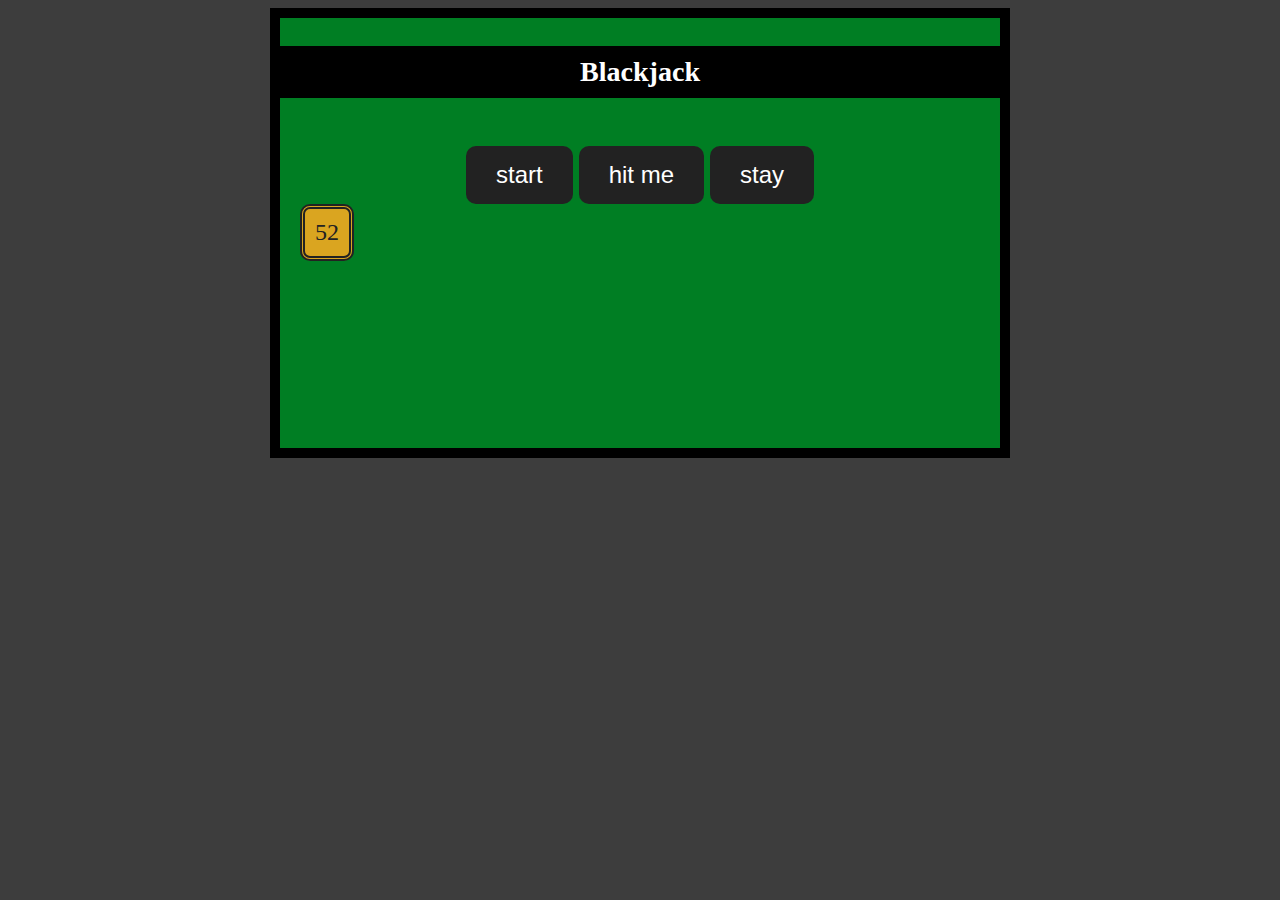
==== index.html @ 1ced5a0f "moved to parent" ====
<!DOCTYPE html>
<html lang="en">
  <head>
      <meta charset="UTF-8">
      <meta http-equiv="X-UA-Compatible" cont`ent="IE=edge">
      <meta name="viewport" content="width=device-width, initial-scale=1.0">
      <title>blackjack</title>
      <link rel="stylesheet" href ="style.css">
  </head>
  <body>
    <body>
        <div class="game">
            <h3>Blackjack</h3>
    
            <div class="game-body">
                <div class="game-options">
                    <input type="button" id="btnStart" class="btn" value="start" onclick="startblackjack()">
                    <input type="button" class="btn" value="hit me" onclick="hitMe()">
                    <input type="button" class="btn" value="stay" onclick="stay()">
                </div>
    
                <div class="status" id="status"></div>
    
                <div id="deck" class="deck">
                    <div id="deckcount">52</div>
                </div>
    
                <div id="players" class="players">
                </div>
    
                <div class="clear"></div>
            </div>
        </div>
        <script src="main.js" async defer></script>
    </body>

  </body>
</html>
---- style.css ----
body {
	background-color: #3d3d3d;
}

#id {
	color: inherit;
}

.ninja {
	display: none;
}

.game {
	width: 720px;
	border: solid 1px #ddd;
	margin: 0 auto;
	background: #007e23;
	border: solid 10px;
	text-align: center;
	min-height: 430px;
	font-size: 1.5em;
}

.btn {
	border: none;
	padding: 15px 30px;
	border-radius: 10px;
	cursor: pointer;
	background: #222;
	color: white !important;
	font-size: 1em;
}

.btn:hover {
	background: #004910;
}

.game h3 {
	padding: 10px;
	background: black;
	color: white;
}

.game .game-body {
	padding: 20px;
}

.game .game-options {
	text-align: center;
}

.game .card {
	width: 50px;
	height: 80px;
	padding: 10px;
	border: solid 1px #222;
	background-color: gold;
	display: inline-block;
	border-radius: 10px;
	font-size: 10pt;
	text-align: center;
	margin: 3px;
	border: solid 3px;
	font-size: 1em;
}

.game .status {
	display: inline-block;
	background: goldenrod;
	border: solid 5px #222;
	border-radius: 10px;
	padding: 5px 20px;
	margin: 0 auto;
	margin-top: 10px;
	display: none;
}

.players {
	width: 500px;
	margin: 0 auto;
	margin-top: 20px;
	text-align: center;
}

.player {
	width: 40%;
	border: solid 5px #222;
	border-radius: 10px;
	padding: 10px;
	display: inline-block;
	margin: 1%;
	vertical-align: top;
	background: #808080;
}

.player.active {
	border: solid 5px gold;
}

.points {
	text-align: center;
	font-size: 20pt;
	font-weight: bold;
	margin: 10px;
}

.deck {
	float: left;
	background: goldenrod;
	color: #222;
	padding: 10px;
	border-radius: 10px;
	border: double 5px;
}
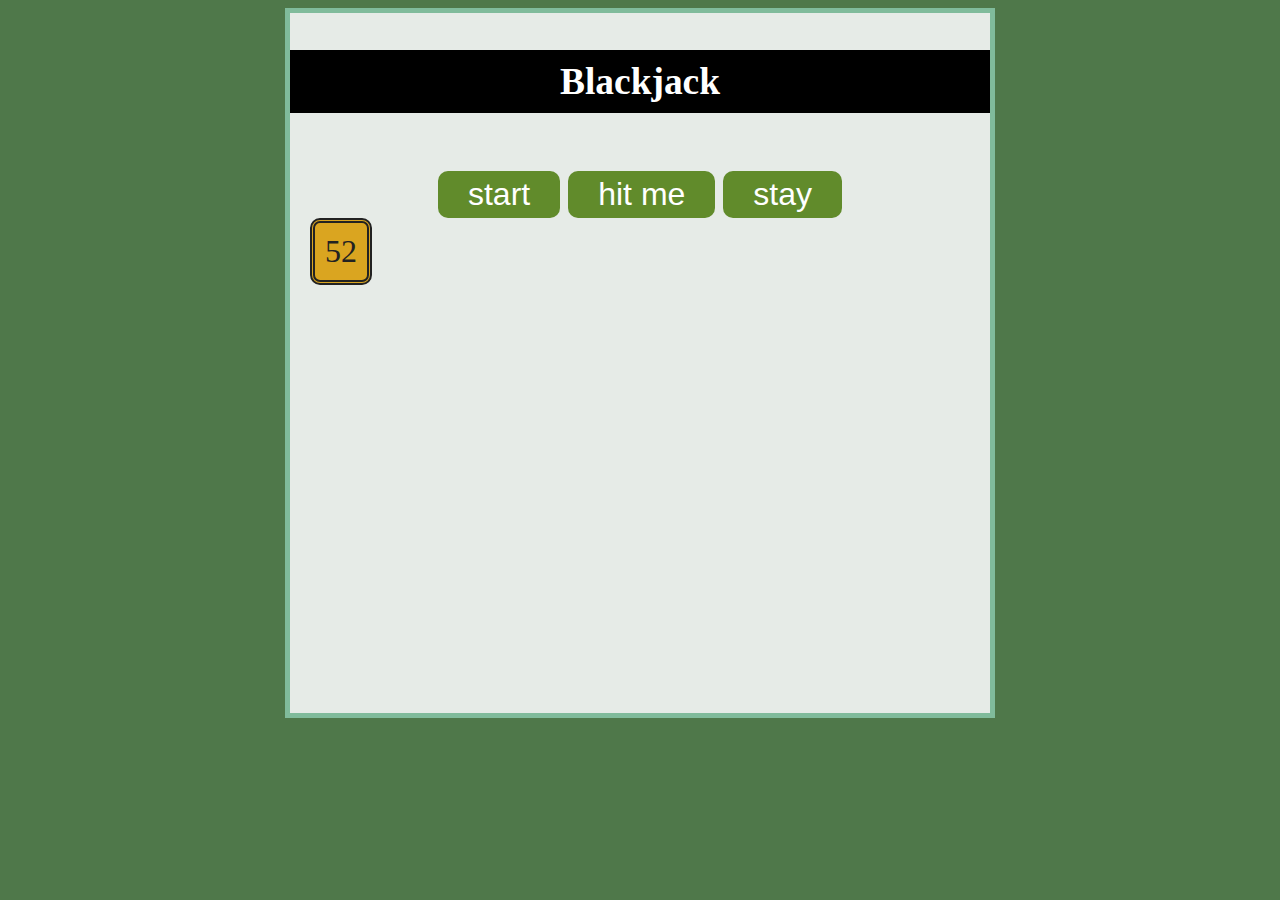
==== commit 2bb8b6c5: "BJ CONTROLS" ====
--- a/index.html
+++ b/index.html
@@ -33,6 +33,13 @@
         </div>
         <script src="main.js" async defer></script>
     </body>
-
+    <footer>
+        <script src="./Card.js"></script>
+        <script src="./Deck.js"></script>
+        <script src="./BlackJackPlayer.js"></script>
+        <script src="./BlackJackGame.js"></script>
+        <script src="./BlackJackGameControls.js"></script>
+        <script src="./app.js"></script>
+      </footer>
   </body>
 </html>--- a/style.css
+++ b/style.css
@@ -1,5 +1,5 @@
 body {
-	background-color: #3d3d3d;
+	background-color: #084202b6;
 }
 
 #id {
@@ -11,23 +11,26 @@
 }
 
 .game {
-	width: 720px;
-	border: solid 1px #ddd;
+	width: 700px;
+	border: solid 1px;
 	margin: 0 auto;
-	background: #007e23;
-	border: solid 10px;
+	background: #e6ebe7;
+	border: solid 5px;
+	border-color: rgb(128, 187, 155);
 	text-align: center;
-	min-height: 430px;
-	font-size: 1.5em;
+	min-height: 700px;
+	font-size: 2.0em;
+	font-family:fantasy;
 }
 
 .btn {
-	border: none;
-	padding: 15px 30px;
+	border: 10px;
+	border-radius: 10px; 
+	padding: 5px 30px;
 	border-radius: 10px;
 	cursor: pointer;
-	background: #222;
-	color: white !important;
+	background: rgb(97, 139, 43);
+	color: white;
 	font-size: 1em;
 }
 
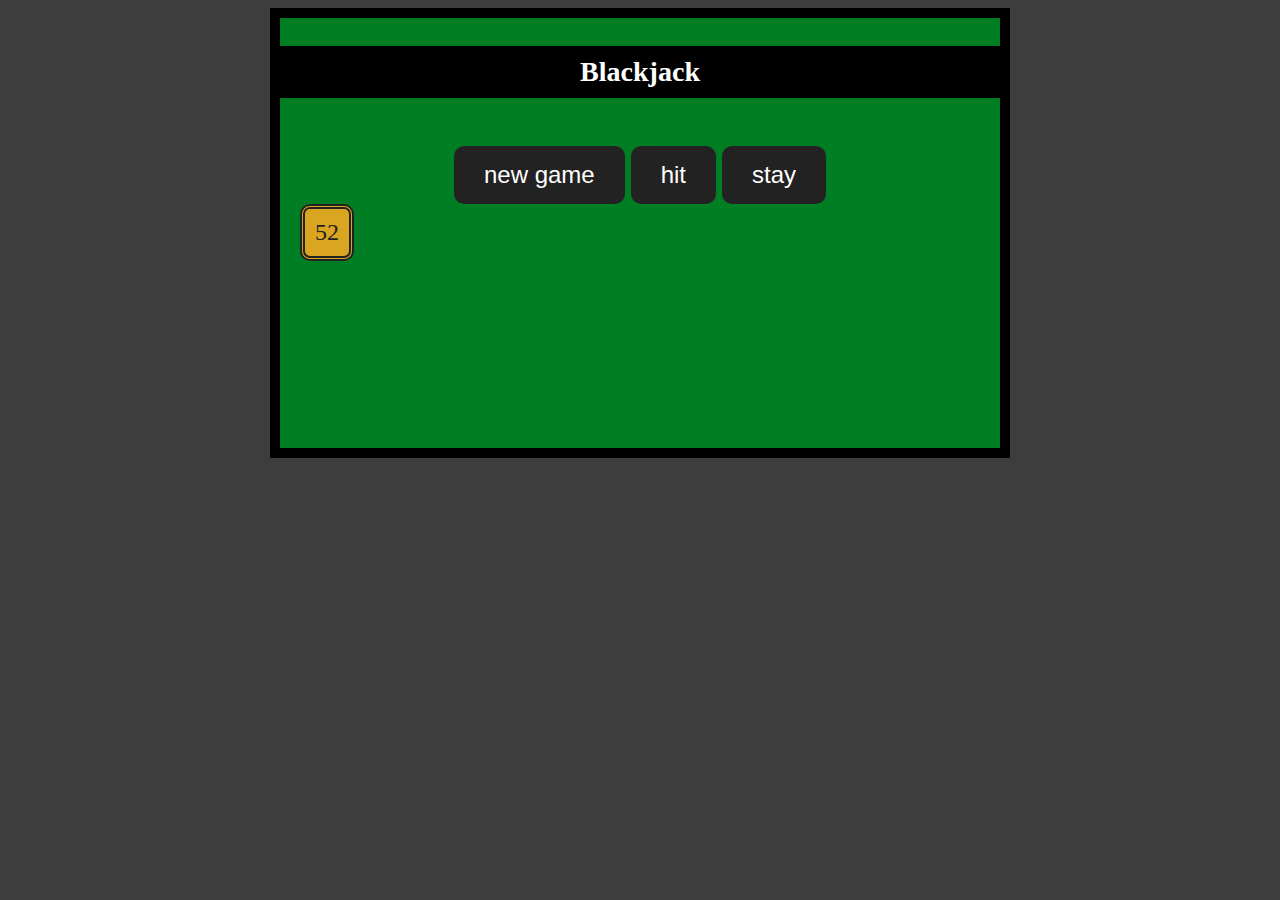
==== commit fb2662b5: "update" ====
--- a/index.html
+++ b/index.html
@@ -1,45 +1,52 @@
+
 <!DOCTYPE html>
 <html lang="en">
-  <head>
-      <meta charset="UTF-8">
-      <meta http-equiv="X-UA-Compatible" cont`ent="IE=edge">
-      <meta name="viewport" content="width=device-width, initial-scale=1.0">
-      <title>blackjack</title>
-      <link rel="stylesheet" href ="style.css">
-  </head>
-  <body>
-    <body>
-        <div class="game">
-            <h3>Blackjack</h3>
-    
-            <div class="game-body">
-                <div class="game-options">
-                    <input type="button" id="btnStart" class="btn" value="start" onclick="startblackjack()">
-                    <input type="button" class="btn" value="hit me" onclick="hitMe()">
-                    <input type="button" class="btn" value="stay" onclick="stay()">
-                </div>
-    
-                <div class="status" id="status"></div>
-    
-                <div id="deck" class="deck">
-                    <div id="deckcount">52</div>
-                </div>
-    
-                <div id="players" class="players">
-                </div>
-    
-                <div class="clear"></div>
-            </div>
-        </div>
-        <script src="main.js" async defer></script>
-    </body>
-    <footer>
-        <script src="./Card.js"></script>
-        <script src="./Deck.js"></script>
-        <script src="./BlackJackPlayer.js"></script>
-        <script src="./BlackJackGame.js"></script>
-        <script src="./BlackJackGameControls.js"></script>
-        <script src="./app.js"></script>
-      </footer>
-  </body>
-</html>+
+
+<head> <!-- header begins here -->
+  <meta charset="utf-8">
+  <meta name="viewport" content="width=device-width, initial-scale=1">
+  <meta name="description" content="">
+  <meta name="author" content="">
+
+  <link href="./style.css" rel="stylesheet">
+
+</head> <!-- header ends here -->
+
+
+
+
+
+<body>
+	<div class="game">
+		<h3>Blackjack</h3>
+		<div class="game-body">
+			<div class="game-options">
+				<input type="button" id="btnStart" class="btn" value="new game" onclick="startblackjack()">
+				<input type="button" class="btn" value="hit" onclick="hitMe()">
+				<input type="button" class="btn" value="stay" onclick="stay()">
+			</div>
+
+			<div class="status" id="status"></div>
+
+			<div id="deck" class="deck">
+				<div id="deckcount">52</div>
+			</div>
+
+			<div id="players" class="players">
+			</div>
+
+			<div class="clear"></div>
+		</div>
+	</div>
+
+  <footer>
+    <script src="./Card.js"></script>
+    <script src="./Deck.js"></script>
+    <script src="./BlackJackPlayer.js"></script>
+    <script src="./BlackJackGame.js"></script>
+    <script src="./BlackJackGameControls.js"></script>
+	<script src="./app.js"></script>
+  </footer>
+</body>
+
--- a/style.css
+++ b/style.css
@@ -1,5 +1,7 @@
+/* TO-DO: hide House hand (card backs?), reveal House hand after round, determine when tied, automate House hand's stay points, add responsive CSS. */
+
 body {
-	background-color: #084202b6;
+	background-color: #3d3d3d;
 }
 
 #id {
@@ -11,26 +13,23 @@
 }
 
 .game {
-	width: 700px;
-	border: solid 1px;
+	width: 720px;
+	border: solid 1px #ddd;
 	margin: 0 auto;
-	background: #e6ebe7;
-	border: solid 5px;
-	border-color: rgb(128, 187, 155);
+	background: #007e23;
+	border: solid 10px;
 	text-align: center;
-	min-height: 700px;
-	font-size: 2.0em;
-	font-family:fantasy;
+	min-height: 430px;
+	font-size: 1.5em;
 }
 
 .btn {
-	border: 10px;
-	border-radius: 10px; 
-	padding: 5px 30px;
+	border: none;
+	padding: 15px 30px;
 	border-radius: 10px;
 	cursor: pointer;
-	background: rgb(97, 139, 43);
-	color: white;
+	background: #222;
+	color: white !important;
 	font-size: 1em;
 }
 
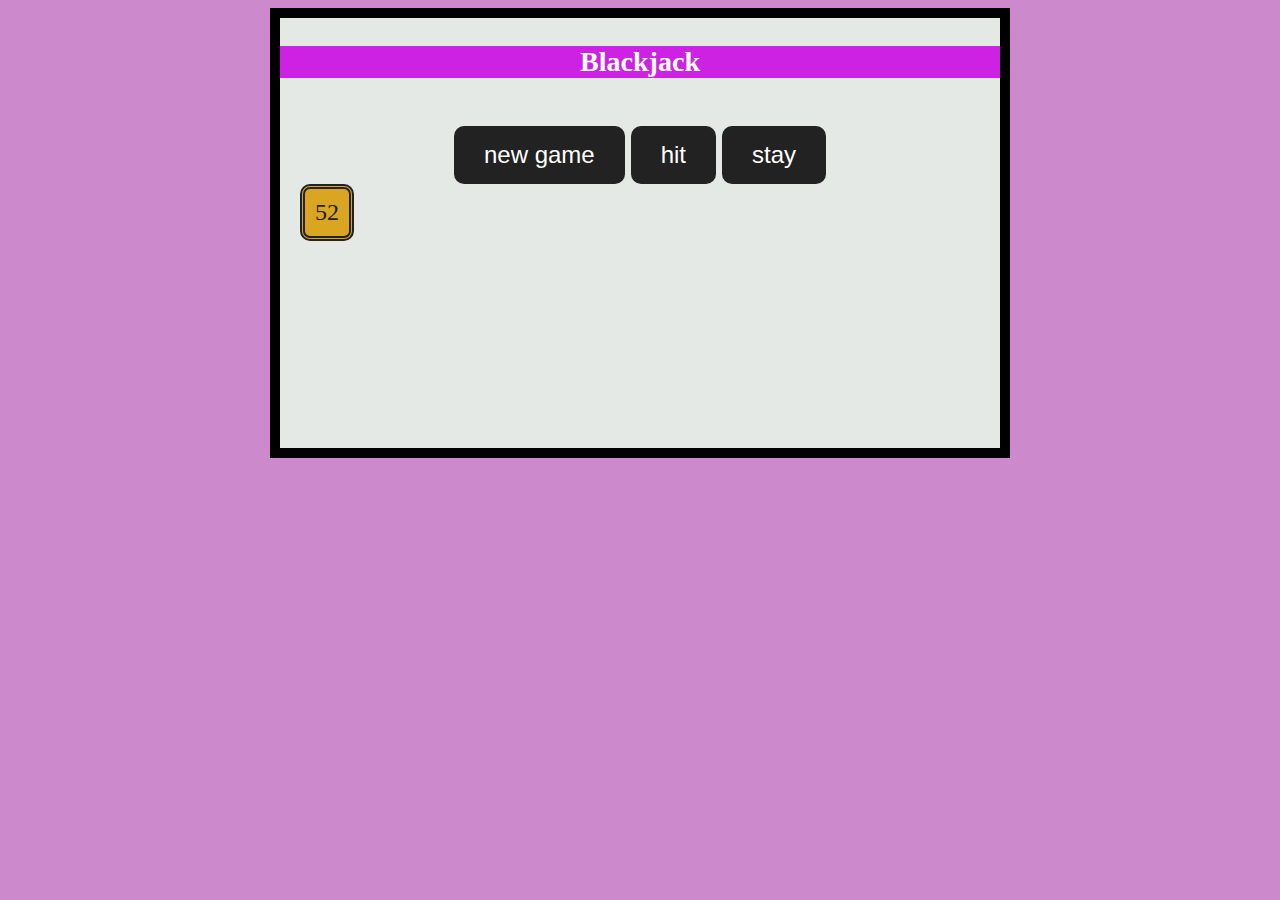
==== commit 082513b7: "font change" ====
--- a/index.html
+++ b/index.html
@@ -26,16 +26,11 @@
 				<input type="button" class="btn" value="hit" onclick="hitMe()">
 				<input type="button" class="btn" value="stay" onclick="stay()">
 			</div>
-
 			<div class="status" id="status"></div>
-
 			<div id="deck" class="deck">
 				<div id="deckcount">52</div>
 			</div>
-
-			<div id="players" class="players">
-			</div>
-
+			<div id="players" class="players"></div>
 			<div class="clear"></div>
 		</div>
 	</div>
--- a/style.css
+++ b/style.css
@@ -1,7 +1,9 @@
 /* TO-DO: hide House hand (card backs?), reveal House hand after round, determine when tied, automate House hand's stay points, add responsive CSS. */
 
 body {
-	background-color: #3d3d3d;
+	background-color: #c273c2d7;
+	background-image: <img src="[data-uri]" alt="Simply Easy Learning" width="200"
+         height="80">;
 }
 
 #id {
@@ -16,7 +18,7 @@
 	width: 720px;
 	border: solid 1px #ddd;
 	margin: 0 auto;
-	background: #007e23;
+	background: #e4e9e5;
 	border: solid 10px;
 	text-align: center;
 	min-height: 430px;
@@ -38,8 +40,9 @@
 }
 
 .game h3 {
-	padding: 10px;
-	background: black;
+	padding: 2x;
+	font-family:cursive;
+	background: rgb(205, 33, 228);
 	color: white;
 }
 
@@ -55,11 +58,11 @@
 	width: 50px;
 	height: 80px;
 	padding: 10px;
-	border: solid 1px #222;
-	background-color: gold;
+	border: solid 1px rgba(218, 42, 130, 0.24);
+	background-color: rgba(221, 23, 73, 0.164);
 	display: inline-block;
-	border-radius: 10px;
-	font-size: 10pt;
+	border-radius: 2px;
+	font-size: 20pt;
 	text-align: center;
 	margin: 3px;
 	border: solid 3px;
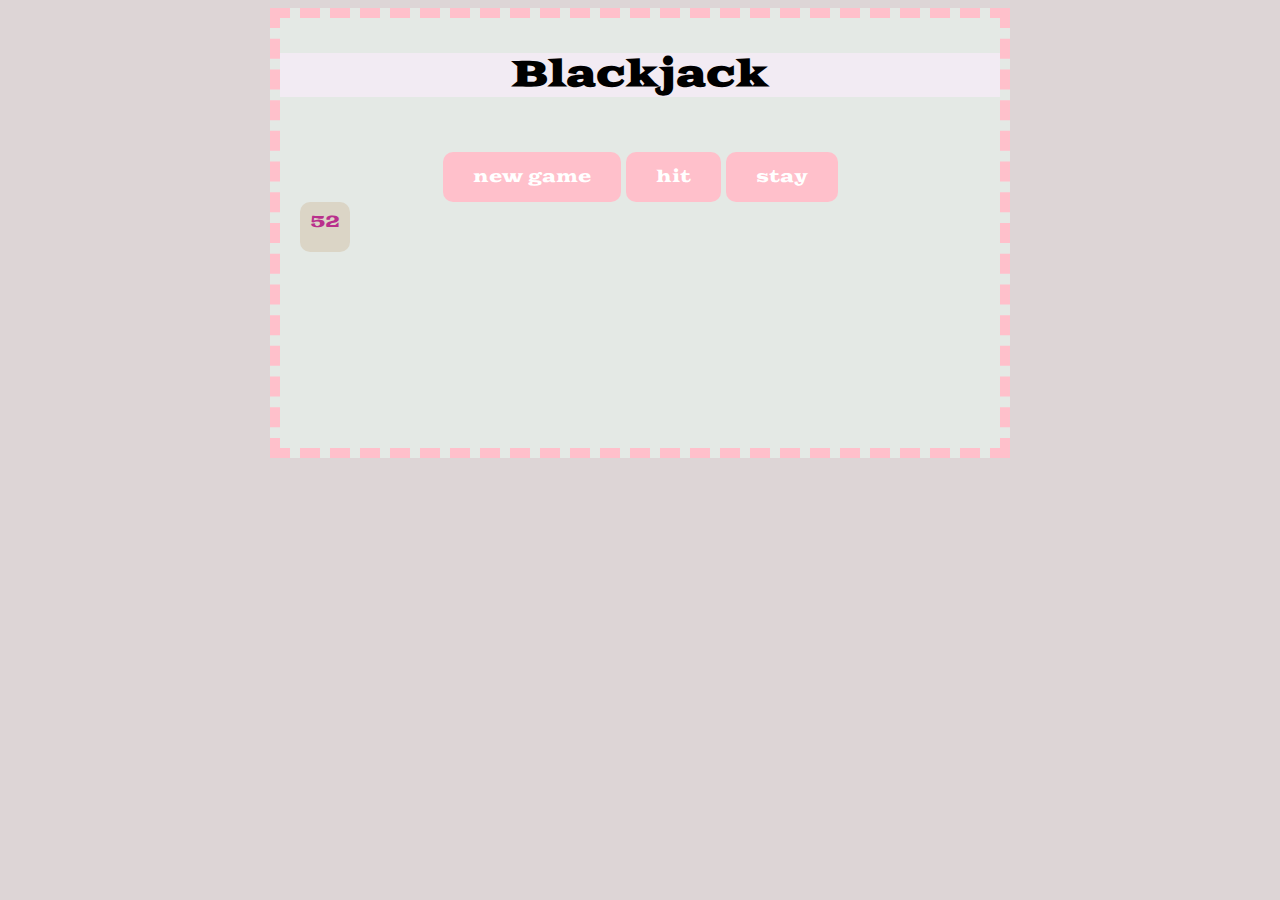
==== commit d09012d2: "final" ====
--- a/index.html
+++ b/index.html
@@ -1,7 +1,8 @@
 
 <!DOCTYPE html>
 <html lang="en">
-
+	<link rel="preconnect" href="https://fonts.gstatic.com">
+	<link href="https://fonts.googleapis.com/css2?family=Goblin+One&display=swap" rel="stylesheet">
 
 <head> <!-- header begins here -->
   <meta charset="utf-8">
--- a/style.css
+++ b/style.css
@@ -1,7 +1,7 @@
 /* TO-DO: hide House hand (card backs?), reveal House hand after round, determine when tied, automate House hand's stay points, add responsive CSS. */
 
 body {
-	background-color: #c273c2d7;
+	background-color: rgb(221, 213, 214);
 	background-image: <img src="[data-uri]" alt="Simply Easy Learning" width="200"
          height="80">;
 }
@@ -19,10 +19,11 @@
 	border: solid 1px #ddd;
 	margin: 0 auto;
 	background: #e4e9e5;
-	border: solid 10px;
+	border: dashed 10px;
+	border-color: pink;
 	text-align: center;
 	min-height: 430px;
-	font-size: 1.5em;
+	font-size: 2.0m;
 }
 
 .btn {
@@ -30,35 +31,42 @@
 	padding: 15px 30px;
 	border-radius: 10px;
 	cursor: pointer;
-	background: #222;
+	background:pink;
 	color: white !important;
 	font-size: 1em;
+	font-family: 'Goblin One';
+	
 }
 
 .btn:hover {
-	background: #004910;
+	background: #ce88b9
+	font-family: 'Goblin One';
 }
 
 .game h3 {
 	padding: 2x;
-	font-family:cursive;
-	background: rgb(205, 33, 228);
-	color: white;
+	background: rgb(242, 235, 243);
+	color: rgb(0, 0, 0);
+	font-family: 'Goblin One';
+	font-size: 35px;
+	
 }
 
 .game .game-body {
 	padding: 20px;
+	font-family: 'Goblin One';
 }
 
 .game .game-options {
 	text-align: center;
+	font-family: 'Goblin One';
 }
 
 .game .card {
 	width: 50px;
 	height: 80px;
 	padding: 10px;
-	border: solid 1px rgba(218, 42, 130, 0.24);
+	border: pink
 	background-color: rgba(221, 23, 73, 0.164);
 	display: inline-block;
 	border-radius: 2px;
@@ -67,17 +75,20 @@
 	margin: 3px;
 	border: solid 3px;
 	font-size: 1em;
+	font-family: 'Goblin One';
 }
 
 .game .status {
 	display: inline-block;
-	background: goldenrod;
-	border: solid 5px #222;
-	border-radius: 10px;
+	background:pink(219, 128, 196);
+	border: solid 5px; 
+	border-color: silver;
+	border-radius: .5px;
 	padding: 5px 20px;
 	margin: 0 auto;
 	margin-top: 10px;
 	display: none;
+	
 }
 
 .players {
@@ -89,31 +100,36 @@
 
 .player {
 	width: 40%;
-	border: solid 5px #222;
+	border: solid 5px;
+	border-color: pink;
 	border-radius: 10px;
 	padding: 10px;
 	display: inline-block;
 	margin: 1%;
 	vertical-align: top;
-	background: #808080;
+	background: #f0eaea;
 }
 
 .player.active {
-	border: solid 5px gold;
+	border: solid 5px rgb(194, 218, 163);
 }
 
 .points {
 	text-align: center;
-	font-size: 20pt;
+	font-size: 35pt;
 	font-weight: bold;
-	margin: 10px;
+	margin: 15px;
+	font-family: 'Goblin One';
 }
 
 .deck {
 	float: left;
-	background: goldenrod;
-	color: #222;
+	height: 30px;
+	background: rgb(219, 213, 198);
+	color: rgb(185, 48, 140);
 	padding: 10px;
 	border-radius: 10px;
-	border: double 5px;
+	border: 5px;
+	font-family: 'Goblin One';
 }
+.